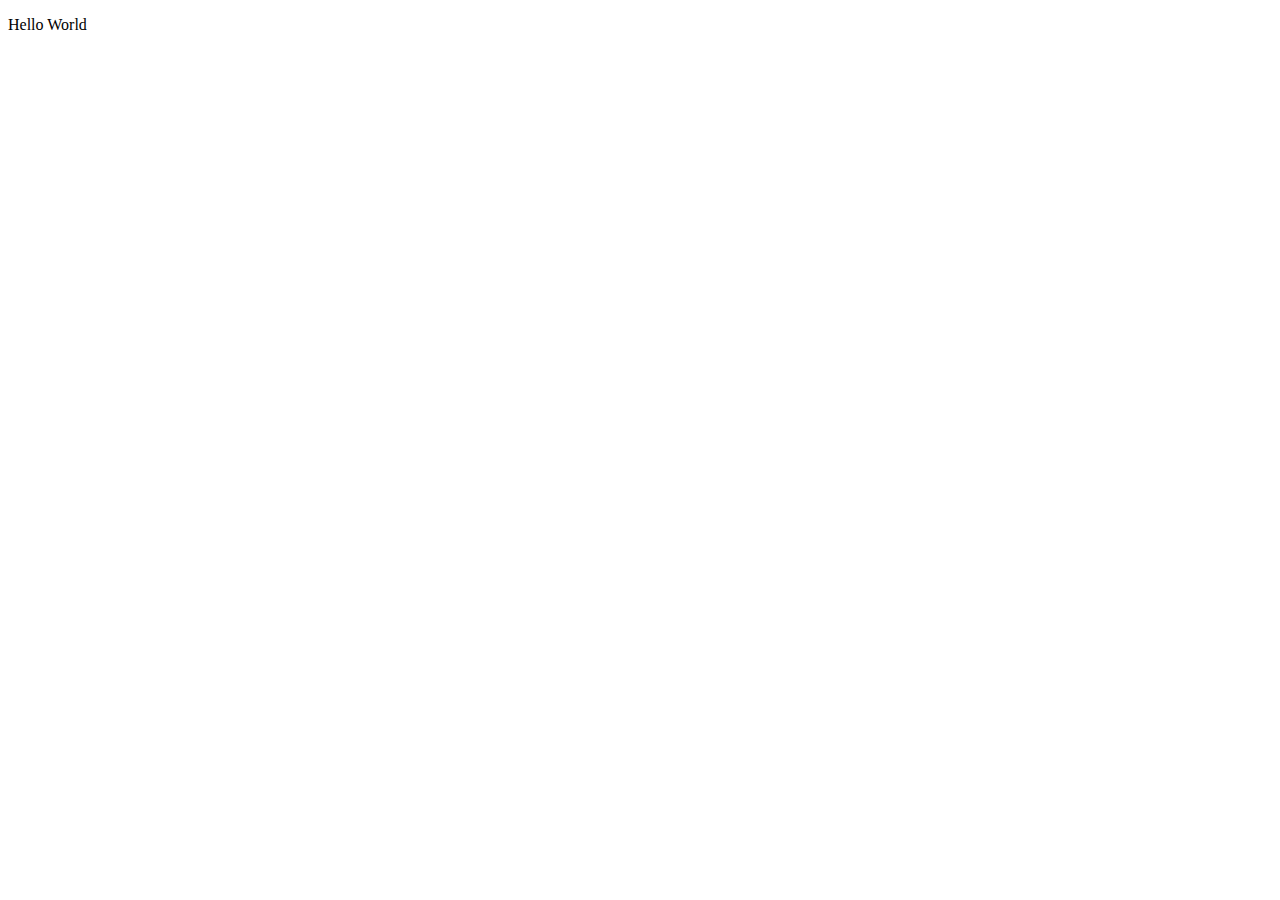
==== inclass-index.html @ 4c539042 "In Class Index" ====
<!DOCTYPE html>
<!-- this doctype tag tells the browser that this file is of type HTML -->
<html lang="en">
<!-- this html tag tells the browser that the CODE is of type HTML -->
    <head>
        <meta charset="utf-8">
        <meta name="viewport" content="width=device-width, initial-scale=1.0">
        <!-- this sets up the web page to be mobile friendly. (first) mobile responsive-->
        <title>Home</title>
        <!-- the title tag displays the title of the page in a browser tab -->
    </head>
    <!-- the head tags tells the browser that the code inside it needs to executed first -->
    <body>
        <!-- the body tag contains the content that is physically web browser itself. -->
        <p>Hello World</p>
        <!-- this is a paragraph tag that blocks a bunch of text into a paragraph -->
    </body>
</html>
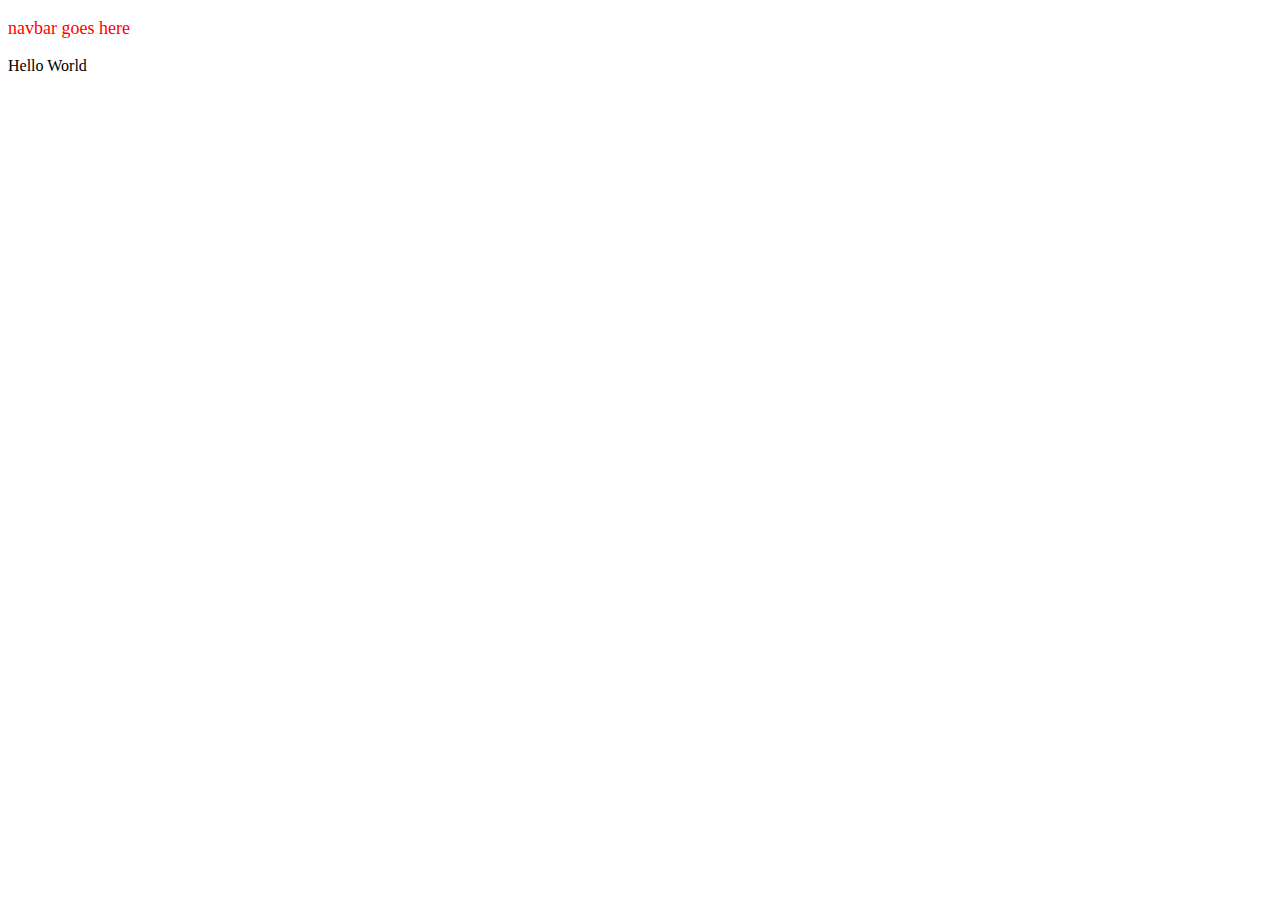
==== commit c33022c3: "updated inclass-index.html" ====
--- a/inclass-index.html
+++ b/inclass-index.html
@@ -11,6 +11,7 @@
     </head>
     <!-- the head tags tells the browser that the code inside it needs to executed first -->
     <body>
+        <p style="color: red; font-size: large;">navbar goes here</p>
         <!-- the body tag contains the content that is physically web browser itself. -->
         <p>Hello World</p>
         <!-- this is a paragraph tag that blocks a bunch of text into a paragraph -->
